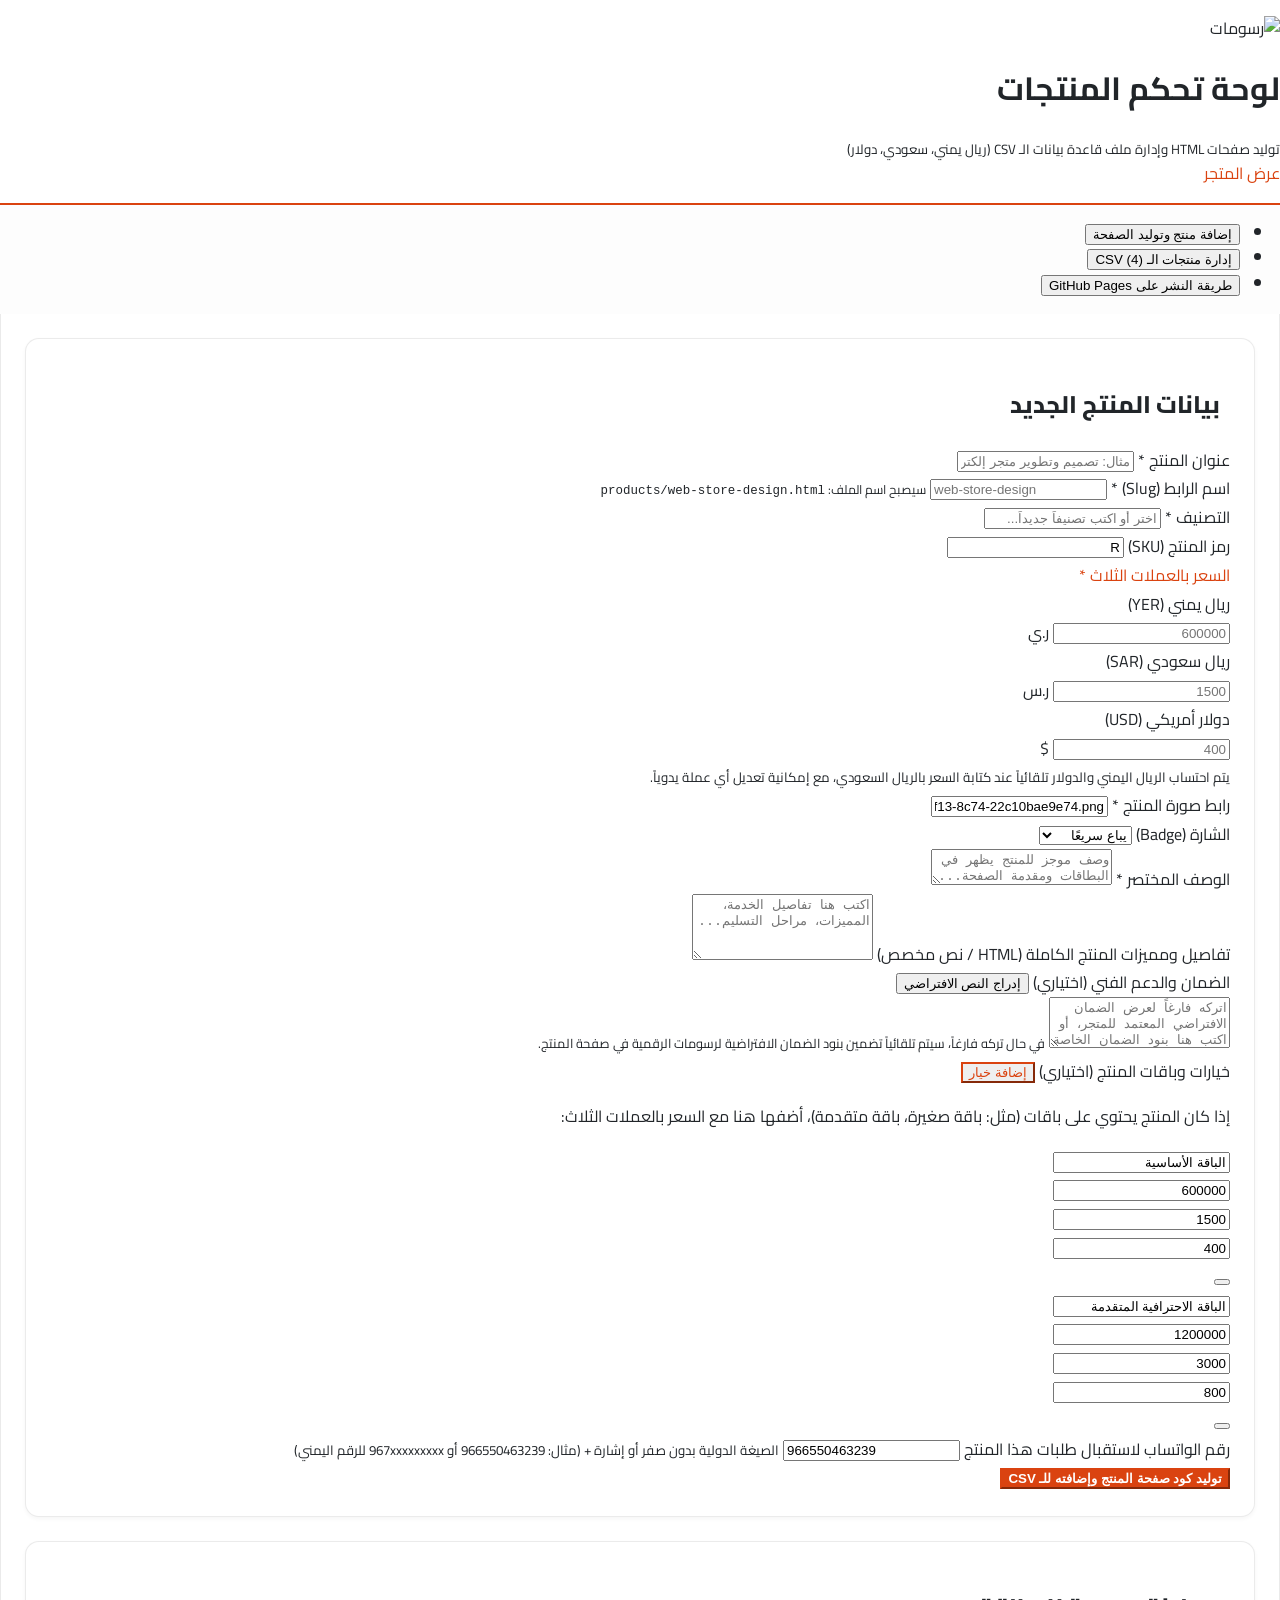
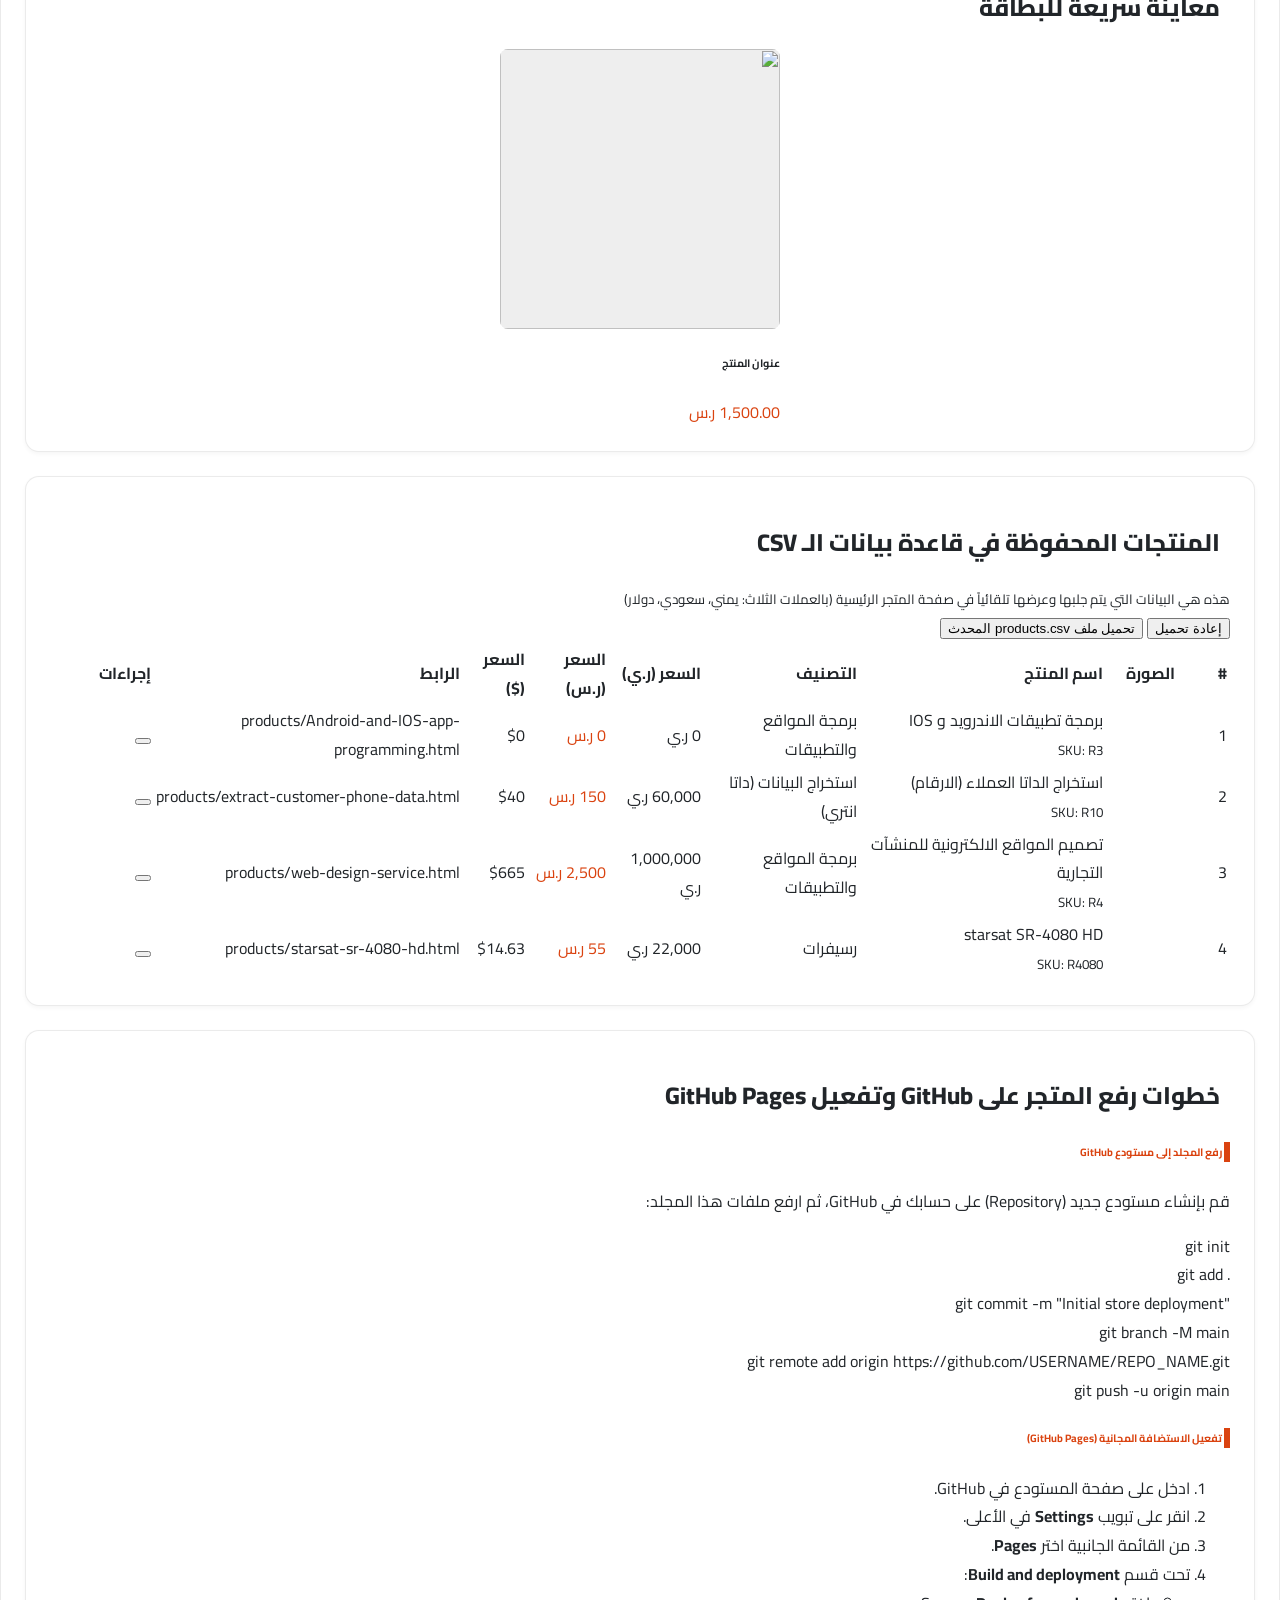
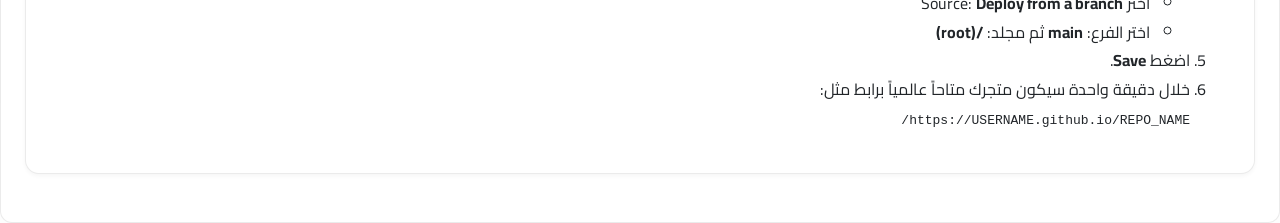
==== admin.html @ 25d6c5f4 "Add files via upload" ====
<!doctype html>
<html lang="ar" dir="rtl">
<head>
  <meta charset="utf-8">
  <meta name="viewport" content="width=device-width, initial-scale=1">
  <title>لوحة التحكم - إدارة المنتجات وتوليد الصفحات | رسومات الرقمية</title>
  
  <!-- Favicon -->
  <link rel="icon" href="https://media.zid.store/cdccfb2a-cf4a-40df-a8e8-308a199f021c/8dce714f-9120-4a65-9638-e792d4561cf0-32x32.png" type="image/x-icon">
  
  <!-- Cairo Font -->
  <link rel="preconnect" href="https://fonts.googleapis.com">
  <link rel="preconnect" href="https://fonts.gstatic.com" crossorigin>
  <link href="https://fonts.googleapis.com/css2?family=Cairo:wght@400;600;700;800;900&display=swap" rel="stylesheet">
  
  <!-- Bootstrap 5.3 RTL -->
  <link rel="stylesheet" href="https://cdn.jsdelivr.net/npm/bootstrap@5.3.3/dist/css/bootstrap.rtl.min.css">
  
  <!-- Tabler Icons -->
  <link rel="stylesheet" href="https://cdn.jsdelivr.net/npm/@tabler/icons-webfont@latest/dist/tabler-icons.min.css">
  
  <!-- Custom Style -->
  <link rel="stylesheet" href="css/style.css">
  <style>
    .admin-header {
      background: #ffffff;
      border-bottom: 2px solid var(--primary);
      padding: 16px 0;
    }
    .admin-card {
      background: #ffffff;
      border: 1px solid var(--border-color);
      border-radius: 14px;
      box-shadow: var(--shadow-sm);
      padding: 24px;
      margin-bottom: 24px;
    }
    .admin-title {
      font-weight: 800;
      color: var(--text-main);
      display: flex;
      align-items: center;
      gap: 10px;
    }
    .code-preview-box {
      background: #1e1e1e;
      color: #d4d4d4;
      font-family: Consolas, "Courier New", monospace;
      font-size: 0.88rem;
      border-radius: 10px;
      padding: 16px;
      max-height: 420px;
      overflow: auto;
      direction: ltr;
      text-align: left;
    }
    .csv-row-box {
      background: #f8f9fa;
      border: 1px dashed var(--primary);
      color: #212529;
      font-family: Consolas, monospace;
      padding: 14px;
      border-radius: 8px;
      direction: ltr;
      text-align: left;
      font-size: 0.9rem;
      word-break: break-all;
    }
  </style>
</head>
<body class="bg-light">

  <!-- Admin Header -->
  <header class="admin-header shadow-sm sticky-top">
    <div class="container d-flex flex-wrap justify-content-between align-items-center gap-3">
      <div class="d-flex align-items-center gap-3">
        <img src="https://media.zid.store/cdn-cgi/image/w=200,q=100/https://media.zid.store/cdccfb2a-cf4a-40df-a8e8-308a199f021c/404f05f8-2200-41f2-9848-4dcc76f08971-200x.png" alt="رسومات" height="42">
        <div>
          <h1 class="h5 fw-bold m-0 text-dark">لوحة تحكم المنتجات</h1>
          <small class="text-muted">توليد صفحات HTML وإدارة ملف قاعدة بيانات الـ CSV (ريال يمني، سعودي، دولار)</small>
        </div>
      </div>

      <div class="d-flex align-items-center gap-2">
        <a href="index.html" class="btn btn-outline-primary btn-sm d-flex align-items-center gap-1">
          <i class="ti ti-building-store"></i>
          <span>عرض المتجر</span>
        </a>
      </div>
    </div>
  </header>

  <!-- Main Content -->
  <div class="container py-4">
    
    <!-- Navigation Tabs -->
    <ul class="nav nav-pills mb-4 gap-2" id="adminTab" role="tablist">
      <li class="nav-item" role="presentation">
        <button class="nav-link active fw-bold px-4 py-2" id="add-tab" data-bs-toggle="pill" data-bs-target="#tab-add" type="button" role="tab">
          <i class="ti ti-plus"></i> إضافة منتج وتوليد الصفحة
        </button>
      </li>
      <li class="nav-item" role="presentation">
        <button class="nav-link fw-bold px-4 py-2" id="csv-tab" data-bs-toggle="pill" data-bs-target="#tab-csv" type="button" role="tab">
          <i class="ti ti-file-spreadsheet"></i> إدارة منتجات الـ CSV (<span id="csv-count-badge">0</span>)
        </button>
      </li>
      <li class="nav-item" role="presentation">
        <button class="nav-link fw-bold px-4 py-2" id="guide-tab" data-bs-toggle="pill" data-bs-target="#tab-guide" type="button" role="tab">
          <i class="ti ti-help"></i> طريقة النشر على GitHub Pages
        </button>
      </li>
    </ul>

    <div class="tab-content" id="adminTabContent">
      
      <!-- Tab 1: Add Product Form & Code Generator -->
      <div class="tab-pane fade show active" id="tab-add" role="tabpanel">
        <div class="row g-4">
          
          <!-- Left: Input Form -->
          <div class="col-12 col-xl-7">
            <div class="admin-card">
              <h2 class="h5 admin-title mb-4">
                <i class="ti ti-edit text-primary fs-4"></i> بيانات المنتج الجديد
              </h2>

              <form id="product-form" onsubmit="handleGenerateProduct(event)">
                
                <!-- Title & Slug -->
                <div class="row g-3 mb-3">
                  <div class="col-md-7">
                    <label class="form-label fw-bold">عنوان المنتج <span class="text-danger">*</span></label>
                    <input type="text" id="p-title" class="form-control" placeholder="مثال: تصميم وتطوير متجر إلكتروني" required oninput="autoGenerateSlug(this.value)">
                  </div>
                  <div class="col-md-5">
                    <label class="form-label fw-bold">اسم الرابط (Slug) <span class="text-danger">*</span></label>
                    <input type="text" id="p-slug" class="form-control" placeholder="web-store-design" required dir="ltr">
                    <small class="text-muted" style="font-size: 0.78rem;">سيصبح اسم الملف: <code>products/<span id="slug-hint">web-store-design</span>.html</code></small>
                  </div>
                </div>

                <!-- Category & SKU -->
                <div class="row g-3 mb-3">
                  <div class="col-md-7">
                    <label class="form-label fw-bold">التصنيف <span class="text-danger">*</span></label>
                    <input type="text" id="p-category" list="categories-list" class="form-control" placeholder="اختر أو اكتب تصنيفاً جديداً..." required>
                    <datalist id="categories-list">
                      <option value="برمجة المواقع والتطبيقات">
                      <option value="استخراج البيانات (داتا انتري)">
                      <option value="التسويق الرقمي">
                      <option value="باقات رسومات">
                      <option value="تصميم الجرافيك">
                      <option value="خدمة العملاء">
                    </datalist>
                  </div>
                  <div class="col-md-5">
                    <label class="form-label fw-bold">رمز المنتج (SKU)</label>
                    <input type="text" id="p-sku" class="form-control" placeholder="R20" value="R">
                  </div>
                </div>

                <!-- 3 Currencies Prices: YER, SAR, USD -->
                <div class="p-3 bg-light rounded-3 mb-3 border">
                  <label class="form-label fw-bold text-primary mb-2">
                    <i class="ti ti-coins"></i> السعر بالعملات الثلاث <span class="text-danger">*</span>
                  </label>
                  <div class="row g-2">
                    <div class="col-md-4">
                      <label class="form-label small fw-bold">ريال يمني (YER)</label>
                      <div class="input-group">
                        <input type="number" id="p-price-yer" step="any" min="0" class="form-control" placeholder="600000" required>
                        <span class="input-group-text bg-white">ر.ي</span>
                      </div>
                    </div>
                    <div class="col-md-4">
                      <label class="form-label small fw-bold">ريال سعودي (SAR)</label>
                      <div class="input-group">
                        <input type="number" id="p-price-sar" step="any" min="0" class="form-control" placeholder="1500" required oninput="autoCalculateCurrencies(this.value)">
                        <span class="input-group-text bg-white">ر.س</span>
                      </div>
                    </div>
                    <div class="col-md-4">
                      <label class="form-label small fw-bold">دولار أمريكي (USD)</label>
                      <div class="input-group">
                        <input type="number" id="p-price-usd" step="any" min="0" class="form-control" placeholder="400" required>
                        <span class="input-group-text bg-white">$</span>
                      </div>
                    </div>
                  </div>
                  <small class="text-muted d-block mt-1">يتم احتساب الريال اليمني والدولار تلقائياً عند كتابة السعر بالريال السعودي، مع إمكانية تعديل أي عملة يدوياً.</small>
                </div>

                <!-- Image & Badge -->
                <div class="row g-3 mb-3">
                  <div class="col-md-8">
                    <label class="form-label fw-bold">رابط صورة المنتج <span class="text-danger">*</span></label>
                    <input type="url" id="p-image" class="form-control" placeholder="https://..." value="https://media.zid.store/cdn-cgi/image/fit=scale-down,width=500,height=500/https://media.zid.store/cdccfb2a-cf4a-40df-a8e8-308a199f021c/844045b5-542f-4f13-8c74-22c10bae9e74.png" required oninput="document.getElementById('img-preview').src=this.value;">
                  </div>
                  <div class="col-md-4">
                    <label class="form-label fw-bold">الشارة (Badge)</label>
                    <select id="p-badge" class="form-select">
                      <option value="">بدون شارة</option>
                      <option value="يباع سريعًا" selected>يباع سريعًا</option>
                      <option value="الأكثر طلباً">الأكثر طلباً</option>
                      <option value="جديد">جديد</option>
                      <option value="عرض حصري">عرض حصري</option>
                      <option value="خصم خاص">خصم خاص</option>
                    </select>
                  </div>
                </div>

                <!-- Short Description -->
                <div class="mb-3">
                  <label class="form-label fw-bold">الوصف المختصر <span class="text-danger">*</span></label>
                  <textarea id="p-short-desc" class="form-control" rows="2" placeholder="وصف موجز للمنتج يظهر في البطاقات ومقدمة الصفحة..." required></textarea>
                </div>

                <!-- Full Description -->
                <div class="mb-3">
                  <label class="form-label fw-bold">تفاصيل ومميزات المنتج الكاملة (HTML / نص مخصص)</label>
                  <textarea id="p-full-desc" class="form-control" rows="4" placeholder="اكتب هنا تفاصيل الخدمة، المميزات، مراحل التسليم..."></textarea>
                </div>

                <!-- Guarantee & Support Description -->
                <div class="mb-3">
                  <div class="d-flex justify-content-between align-items-center mb-1">
                    <label class="form-label fw-bold m-0">
                      <i class="ti ti-shield-check text-primary me-1"></i> الضمان والدعم الفني (اختياري)
                    </label>
                    <button type="button" class="btn btn-link btn-sm p-0 text-decoration-none" onclick="insertDefaultGuarantee()">
                      <i class="ti ti-notes"></i> إدراج النص الافتراضي
                    </button>
                  </div>
                  <textarea id="p-guarantee-desc" class="form-control" rows="3" placeholder="اتركه فارغاً لعرض الضمان الافتراضي المعتمد للمتجر، أو اكتب هنا بنود الضمان الخاصة بهذا المنتج..."></textarea>
                  <small class="text-muted" style="font-size: 0.8rem;">في حال تركه فارغاً، سيتم تلقائياً تضمين بنود الضمان الافتراضية لرسومات الرقمية في صفحة المنتج.</small>
                </div>

                <!-- Options / Packages Section -->
                <div class="mb-3 p-3 border rounded-3 bg-light">
                  <div class="d-flex justify-content-between align-items-center mb-2">
                    <label class="form-label fw-bold m-0"><i class="ti ti-layers text-primary"></i> خيارات وباقات المنتج (اختياري)</label>
                    <button type="button" class="btn btn-sm btn-outline-primary" onclick="addOptionRow()">
                      <i class="ti ti-plus"></i> إضافة خيار
                    </button>
                  </div>
                  <p class="small text-muted mb-2">إذا كان المنتج يحتوي على باقات (مثل: باقة صغيرة، باقة متقدمة)، أضفها هنا مع السعر بالعملات الثلاث:</p>
                  
                  <div id="options-container" class="d-flex flex-column gap-2">
                    <!-- Dynamic option rows -->
                  </div>
                </div>

                <!-- WhatsApp Receiving Number -->
                <div class="mb-4">
                  <label class="form-label fw-bold">رقم الواتساب لاستقبال طلبات هذا المنتج</label>
                  <input type="text" id="p-whatsapp" class="form-control" value="966550463239" placeholder="966550463239" dir="ltr">
                  <small class="text-muted">الصيغة الدولية بدون صفر أو إشارة + (مثال: 966550463239 أو 967xxxxxxxxx للرقم اليمني)</small>
                </div>

                <!-- Action Button -->
                <button type="submit" class="btn btn-primary btn-lg w-100 fw-bold py-3 shadow">
                  <i class="ti ti-code"></i> توليد كود صفحة المنتج وإضافته للـ CSV
                </button>

              </form>
            </div>
          </div>

          <!-- Right: Output & Generator Results -->
          <div class="col-12 col-xl-5">
            
            <!-- Live Preview Card -->
            <div class="admin-card">
              <h2 class="h5 admin-title mb-3">
                <i class="ti ti-eye text-primary"></i> معاينة سريعة للبطاقة
              </h2>
              <div class="p-3 border rounded-3 bg-light text-center" style="max-width: 280px; margin: 0 auto;">
                <div style="position: relative; width: 100%; padding-top: 100%; background: #eee; border-radius: 8px; overflow: hidden;">
                  <img id="img-preview" src="https://media.zid.store/cdn-cgi/image/fit=scale-down,width=500,height=500/https://media.zid.store/cdccfb2a-cf4a-40df-a8e8-308a199f021c/844045b5-542f-4f13-8c74-22c10bae9e74.png" style="position: absolute; top:0; left:0; width:100%; height:100%; object-fit: cover;" alt="">
                </div>
                <h6 id="card-preview-title" class="fw-bold mt-2 mb-1">عنوان المنتج</h6>
                <div class="text-primary fw-bold fs-5" id="card-preview-price">1,500.00 ر.س</div>
              </div>
            </div>

            <!-- Generated Code Section (Shown after generating) -->
            <div class="admin-card" id="generated-output-card" style="display: none;">
              <h2 class="h5 admin-title mb-3 text-success">
                <i class="ti ti-circle-check fs-4"></i> تم توليد صفحة المنتج بنجاح!
              </h2>
              
              <!-- Download & Copy Buttons -->
              <div class="d-flex flex-wrap gap-2 mb-3">
                <button type="button" class="btn btn-success fw-bold flex-grow-1" onclick="downloadProductHtml()">
                  <i class="ti ti-download"></i> تحميل ملف <span id="download-filename">product.html</span>
                </button>
                <button type="button" class="btn btn-outline-secondary fw-bold" onclick="copyGeneratedCode()">
                  <i class="ti ti-copy"></i> نسخ كود HTML
                </button>
                <button type="button" class="btn btn-outline-primary fw-bold" onclick="previewGeneratedHtml()">
                  <i class="ti ti-external-link"></i> معاينة حية
                </button>
              </div>

              <!-- File placement guide -->
              <div class="alert alert-info py-2 px-3 small mb-3">
                <i class="ti ti-folder-check"></i> ضع هذا الملف المحمّل داخل مجلد: <code>products/</code> في مشروعك.
              </div>

              <!-- HTML Code Viewer -->
              <label class="form-label fw-bold small text-muted">كود HTML المتولد للصفحة:</label>
              <div class="code-preview-box mb-3" id="code-preview-content"></div>

              <!-- Generated CSV Row -->
              <h6 class="fw-bold mt-4 mb-2"><i class="ti ti-file-text text-primary"></i> سطر الـ CSV المولد لقاعدة البيانات:</h6>
              <div class="csv-row-box mb-2" id="csv-row-display"></div>
              <div class="d-flex gap-2">
                <button type="button" class="btn btn-sm btn-outline-dark" onclick="copyCsvRow()">
                  <i class="ti ti-copy"></i> نسخ سطر الـ CSV
                </button>
                <button type="button" class="btn btn-sm btn-primary" onclick="downloadUpdatedCSV()">
                  <i class="ti ti-file-download"></i> تحميل ملف products.csv كاملاً
                </button>
              </div>

            </div>

          </div>

        </div>
      </div>

      <!-- Tab 2: CSV Database Management -->
      <div class="tab-pane fade" id="tab-csv" role="tabpanel">
        <div class="admin-card">
          <div class="d-flex flex-wrap justify-content-between align-items-center gap-3 mb-4">
            <div>
              <h2 class="h5 admin-title m-0">
                <i class="ti ti-table text-primary fs-4"></i> المنتجات المحفوظة في قاعدة بيانات الـ CSV
              </h2>
              <small class="text-muted">هذه هي البيانات التي يتم جلبها وعرضها تلقائياً في صفحة المتجر الرئيسية (بالعملات الثلاث: يمني، سعودي، دولار)</small>
            </div>

            <div class="d-flex gap-2">
              <button type="button" class="btn btn-outline-secondary btn-sm" onclick="reloadCsvFromDataFolder()">
                <i class="ti ti-refresh"></i> إعادة تحميل
              </button>
              <button type="button" class="btn btn-success btn-sm fw-bold" onclick="downloadUpdatedCSV()">
                <i class="ti ti-download"></i> تحميل ملف products.csv المحدث
              </button>
            </div>
          </div>

          <!-- Table of CSV products -->
          <div class="table-responsive">
            <table class="table table-bordered table-hover align-middle" id="csv-table">
              <thead class="table-light">
                <tr>
                  <th style="width: 50px;">#</th>
                  <th style="width: 70px;">الصورة</th>
                  <th>اسم المنتج</th>
                  <th>التصنيف</th>
                  <th>السعر (ر.ي)</th>
                  <th>السعر (ر.س)</th>
                  <th>السعر ($)</th>
                  <th>الرابط</th>
                  <th style="width: 100px;">إجراءات</th>
                </tr>
              </thead>
              <tbody id="csv-table-body">
                <!-- Populated dynamically by admin.js -->
              </tbody>
            </table>
          </div>

        </div>
      </div>

      <!-- Tab 3: GitHub Pages Deployment Guide -->
      <div class="tab-pane fade" id="tab-guide" role="tabpanel">
        <div class="admin-card">
          <h2 class="h5 admin-title mb-4">
            <i class="ti ti-brand-github text-primary fs-4"></i> خطوات رفع المتجر على GitHub وتفعيل GitHub Pages
          </h2>

          <div class="row g-4">
            <div class="col-md-6">
              <div class="card h-100 p-3 border">
                <h6 class="fw-bold text-primary"><span class="badge bg-primary me-2">1</span> رفع المجلد إلى مستودع GitHub</h6>
                <p class="small text-muted">قم بإنشاء مستودع جديد (Repository) على حسابك في GitHub، ثم ارفع ملفات هذا المجلد:</p>
                <div class="bg-dark text-white p-3 rounded small" dir="ltr">
                  git init<br>
                  git add .<br>
                  git commit -m "Initial store deployment"<br>
                  git branch -M main<br>
                  git remote add origin https://github.com/USERNAME/REPO_NAME.git<br>
                  git push -u origin main
                </div>
              </div>
            </div>

            <div class="col-md-6">
              <div class="card h-100 p-3 border">
                <h6 class="fw-bold text-primary"><span class="badge bg-primary me-2">2</span> تفعيل الاستضافة المجانية (GitHub Pages)</h6>
                <ol class="small text-muted d-flex flex-column gap-2 pe-3">
                  <li>ادخل على صفحة المستودع في GitHub.</li>
                  <li>انقر على تبويب <strong>Settings</strong> في الأعلى.</li>
                  <li>من القائمة الجانبية اختر <strong>Pages</strong>.</li>
                  <li>تحت قسم <strong>Build and deployment</strong>:
                    <ul>
                      <li>اختر Source: <strong>Deploy from a branch</strong></li>
                      <li>اختر الفرع: <strong>main</strong> ثم مجلد: <strong>/(root)</strong></li>
                    </ul>
                  </li>
                  <li>اضغط <strong>Save</strong>.</li>
                  <li>خلال دقيقة واحدة سيكون متجرك متاحاً عالمياً برابط مثل: <br><code>https://USERNAME.github.io/REPO_NAME/</code></li>
                </ol>
              </div>
            </div>
          </div>

        </div>
      </div>

    </div>

  </div>

  <!-- Bootstrap 5.3 JS Bundle -->
  <script src="https://cdn.jsdelivr.net/npm/bootstrap@5.3.3/dist/js/bootstrap.bundle.min.js"></script>

  <!-- Offline Data Carrier (Ensures data displays when opening via file:/// directly) -->
  <script src="data/products-data.js"></script>

  <!-- Admin JS Engine -->
  <script src="js/admin.js"></script>
</body>
</html>
---- css/style.css ----
/* ===================================================
   Rosomat Digital Agency & Store - Theme CSS
   Matching rosomat.co design & brand colors
   Primary: #da4310, Dark: #212529, Cairo Font
=================================================== */

@import url('https://fonts.googleapis.com/css2?family=Cairo:wght@300;400;500;600;700;800;900&display=swap');

:root {
  --primary: #da4310;
  --primary-hover: #c63c0e;
  --primary-dark: #b8340a;
  --primary-light: rgba(218, 67, 16, 0.08);
  --primary-border: rgba(218, 67, 16, 0.25);
  --secondary: #6c757d;
  --body-bg: #fdfdfd;
  --card-bg: #ffffff;
  --border-color: rgba(0, 0, 0, 0.08);
  --border-color-subtle: rgba(0, 0, 0, 0.05);
  --text-main: #212529;
  --text-muted: #6c757d;
  --font-cairo: 'Cairo', -apple-system, BlinkMacSystemFont, "Segoe UI", Roboto, "Helvetica Neue", Arial, sans-serif;
  --shadow-sm: 0 .125rem .25rem rgba(0,0,0,.04);
  --shadow-md: 0 .5rem 1rem rgba(0,0,0,.08);
  --shadow-hover: 0 10px 25px rgba(218, 67, 16, 0.12);
  --transition: all 0.25s cubic-bezier(0.4, 0, 0.2, 1);
}

* {
  box-sizing: border-box;
}

body {
  font-family: var(--font-cairo);
  background-color: var(--body-bg);
  color: var(--text-main);
  direction: rtl;
  text-align: right;
  margin: 0;
  padding: 0;
  overflow-x: hidden;
  line-height: 1.6;
}

/* Links & Buttons */
a {
  color: var(--text-main);
  text-decoration: none;
  transition: var(--transition);
}

a:hover {
  color: var(--primary);
}

.text-primary {
  color: var(--primary) !important;
}

.bg-primary {
  background-color: var(--primary) !important;
}

.btn-primary {
  background-color: var(--primary);
  border-color: var(--primary);
  color: #fff;
  font-weight: 600;
  transition: var(--transition);
}

.btn-primary:hover,
.btn-primary:focus,
.btn-primary:active {
  background-color: var(--primary-hover) !important;
  border-color: var(--primary-hover) !important;
  color: #fff !important;
  box-shadow: 0 4px 12px rgba(218, 67, 16, 0.3);
}

.btn-outline-primary {
  color: var(--primary);
  border-color: var(--primary);
}

.btn-outline-primary:hover {
  background-color: var(--primary);
  border-color: var(--primary);
  color: #fff;
}

/* Announcement Top Bar */
.announcement-bar {
  background: #cd2a35;
  color: #ffffff;
  padding: 8px 0;
  font-size: 0.95rem;
  font-weight: 600;
  position: relative;
  z-index: 1040;
}

.announcement-bar a {
  color: #ffffff;
}

.announcement-bar .close-announcement {
  cursor: pointer;
  opacity: 0.8;
  transition: var(--transition);
}

.announcement-bar .close-announcement:hover {
  opacity: 1;
}

/* Main Navbar */
.navbar-main {
  background: #ffffff;
  border-bottom: 1px solid var(--border-color);
  padding: 12px 0;
  position: sticky;
  top: 0;
  z-index: 1050 !important;
}

.navbar-brand {
  display: flex;
  align-items: center;
  gap: 12px;
  font-weight: 800;
  font-size: 1.3rem;
  color: var(--text-main);
}

.navbar-brand img {
  height: 48px;
  width: auto;
  object-fit: contain;
}

.search-container {
  position: relative;
  max-width: 480px;
  width: 100%;
}

.search-input {
  background: #f1f3f5;
  border: 1px solid transparent;
  border-radius: 8px 0 0 8px;
  padding: 10px 16px;
  font-size: 0.95rem;
  font-family: var(--font-cairo);
  transition: var(--transition);
}

.search-input:focus {
  background: #ffffff;
  border-color: var(--primary-border);
  box-shadow: 0 0 0 3px var(--primary-light);
  outline: none;
}

.search-btn {
  background: var(--primary);
  color: #fff;
  border: none;
  border-radius: 0 8px 8px 0;
  padding: 0 18px;
  font-size: 1.1rem;
}

.search-btn:hover {
  background: var(--primary-hover);
}

/* Live Search Suggestions Dropdown */
.search-results-dropdown {
  position: absolute;
  top: 100%;
  left: 0;
  right: 0;
  background: #fff;
  border: 1px solid var(--border-color);
  border-radius: 8px;
  box-shadow: var(--shadow-md);
  margin-top: 6px;
  max-height: 380px;
  overflow-y: auto;
  z-index: 1050;
  display: none;
}

.search-result-item {
  display: flex;
  align-items: center;
  gap: 12px;
  padding: 10px 14px;
  border-bottom: 1px solid var(--border-color-subtle);
  transition: var(--transition);
}

.search-result-item:hover {
  background-color: var(--primary-light);
}

.search-result-item img {
  width: 44px;
  height: 44px;
  border-radius: 6px;
  object-fit: cover;
}

/* Nav Actions & Currency Switcher */
.nav-action-btn {
  display: flex;
  align-items: center;
  justify-content: center;
  width: 42px;
  height: 42px;
  border-radius: 50%;
  color: var(--text-main);
  background: #f8f9fa;
  border: 1px solid var(--border-color);
  transition: var(--transition);
  cursor: pointer;
}

.nav-action-btn:hover {
  color: var(--primary);
  background: var(--primary-light);
  border-color: var(--primary-border);
}

.currency-badge {
  font-size: 0.82rem;
  font-weight: 700;
  padding: 4px 10px;
  border-radius: 20px;
  background: var(--primary-light);
  color: var(--primary);
  border: 1px solid var(--primary-border);
  cursor: pointer;
  display: inline-flex;
  align-items: center;
  gap: 6px;
  transition: var(--transition);
}

.currency-badge:hover {
  background: var(--primary);
  color: #fff;
}

/* Category Navigation Sub-bar */
.category-subnav {
  background: #f8f9fa;
  border-bottom: 1px solid var(--border-color);
  padding: 6px 0;
  overflow-x: auto;
  white-space: nowrap;
}

.category-subnav::-webkit-scrollbar {
  height: 4px;
}

.category-subnav::-webkit-scrollbar-thumb {
  background: #dee2e6;
  border-radius: 4px;
}

.category-link {
  display: inline-block;
  padding: 6px 14px;
  font-size: 0.92rem;
  font-weight: 600;
  color: #495057;
  border-radius: 6px;
  transition: var(--transition);
  cursor: pointer;
}

.category-link:hover,
.category-link.active {
  color: var(--primary);
  background: rgba(218, 67, 16, 0.08);
}

/* Page Header Hero Banner */
.page-hero-banner {
  background: linear-gradient(135deg, #da4310 0%, #ba3509 100%);
  color: #ffffff;
  padding: 45px 0;
  text-align: center;
  position: relative;
  overflow: hidden;
}

.page-hero-banner::before {
  content: "";
  position: absolute;
  top: -50%;
  right: -20%;
  width: 600px;
  height: 600px;
  background: radial-gradient(circle, rgba(255,255,255,0.12) 0%, transparent 70%);
  border-radius: 50%;
  pointer-events: none;
}

.page-hero-title {
  font-size: 2.2rem;
  font-weight: 800;
  margin-bottom: 8px;
}

.page-hero-subtitle {
  font-size: 1.05rem;
  opacity: 0.92;
  margin-bottom: 0;
}

/* Catalog Filter Bar */
.filter-toolbar {
  background: #ffffff;
  border-bottom: 1px solid var(--border-color);
  padding: 14px 0;
}

.filter-toolbar .form-select,
.filter-toolbar .form-control {
  font-size: 0.9rem;
  font-family: var(--font-cairo);
  border-color: var(--border-color);
  border-radius: 6px;
}

.filter-toolbar .form-select:focus,
.filter-toolbar .form-control:focus {
  border-color: var(--primary);
  box-shadow: 0 0 0 3px var(--primary-light);
}

/* Products Grid & Product Cards */
.products-grid {
  display: grid;
  grid-template-columns: repeat(auto-fill, minmax(210px, 1fr));
  gap: 20px;
  padding: 30px 0;
}

.product-card {
  background: #ffffff;
  border: 1px solid var(--border-color);
  border-radius: 12px;
  overflow: hidden;
  display: flex;
  flex-direction: column;
  height: 100%;
  position: relative;
  transition: var(--transition);
  box-shadow: var(--shadow-sm);
}

.product-card:hover {
  transform: translateY(-4px);
  box-shadow: var(--shadow-hover);
  border-color: var(--primary-border);
}

.card-img-wrapper {
  position: relative;
  width: 100%;
  padding-top: 100%; /* 1:1 Aspect Ratio */
  background: #f8f9fa;
  overflow: hidden;
}

.card-img-wrapper img {
  position: absolute;
  top: 0;
  left: 0;
  width: 100%;
  height: 100%;
  object-fit: cover;
  transition: transform 0.4s ease;
}

.product-card:hover .card-img-wrapper img {
  transform: scale(1.06);
}

.badge-tag {
  position: absolute;
  top: 12px;
  right: 12px;
  z-index: 5;
  background: #d1e9ff;
  color: #175cd3;
  font-size: 0.75rem;
  font-weight: 700;
  padding: 3px 10px;
  border-radius: 20px;
  border: 1px solid rgba(23, 92, 211, 0.2);
  display: inline-flex;
  align-items: center;
  gap: 4px;
}

.badge-tag.sale {
  background: #fee4e2;
  color: #d92d20;
  border-color: rgba(217, 45, 32, 0.2);
}

.badge-tag.hot {
  background: #fef0c7;
  color: #b54708;
  border-color: rgba(181, 71, 8, 0.2);
}

.card-body-content {
  padding: 14px 16px;
  display: flex;
  flex-direction: column;
  flex-grow: 1;
}

.card-category {
  font-size: 0.78rem;
  color: var(--text-muted);
  margin-bottom: 4px;
}

.card-title {
  font-size: 0.98rem;
  font-weight: 700;
  line-height: 1.4;
  margin-bottom: 8px;
  color: var(--text-main);
  display: -webkit-box;
  -webkit-line-clamp: 2;
  -webkit-box-orient: vertical;
  overflow: hidden;
  height: 2.8em;
}

.card-title a {
  color: inherit;
}

.card-title a:hover {
  color: var(--primary);
}

.card-options-note {
  font-size: 0.78rem;
  color: #b54708;
  background: #fff8eb;
  padding: 2px 8px;
  border-radius: 4px;
  display: inline-block;
  margin-bottom: 8px;
  width: fit-content;
}

.card-price-section {
  margin-top: auto;
  padding-top: 10px;
  border-top: 1px solid var(--border-color-subtle);
  display: flex;
  align-items: baseline;
  justify-content: space-between;
}

.card-price {
  font-size: 1.15rem;
  font-weight: 800;
  color: var(--primary);
}

.card-old-price {
  font-size: 0.85rem;
  color: var(--text-muted);
  text-decoration: line-through;
  margin-left: 6px;
}

.card-footer-btn {
  padding: 10px 16px 14px;
  background: transparent;
  border: none;
}

.btn-card-view {
  width: 100%;
  background: #f8f9fa;
  color: var(--text-main);
  border: 1px solid var(--border-color);
  font-weight: 700;
  font-size: 0.88rem;
  padding: 8px 12px;
  border-radius: 8px;
  display: flex;
  align-items: center;
  justify-content: center;
  gap: 8px;
  transition: var(--transition);
}

.btn-card-view:hover {
  background: var(--primary);
  border-color: var(--primary);
  color: #ffffff;
}

/* ===================================================
   Product Details Page Specifics
=================================================== */
.product-breadcrumb {
  padding: 10px 0;
  font-size: 0.88rem;
}

.product-breadcrumb a {
  color: var(--text-muted);
}

.product-breadcrumb a:hover {
  color: var(--primary);
}

.product-details-container {
  padding: 18px 0 45px;
}

.product-gallery-box {
  background: #fff;
  border: 1px solid var(--border-color);
  border-radius: 16px;
  overflow: hidden;
  box-shadow: var(--shadow-sm);
  position: relative;
  z-index: 10;
  margin-bottom: 24px;
}

.product-gallery-box img {
  width: 100%;
  height: auto;
  max-height: 480px;
  display: block;
  object-fit: contain;
  background-color: #ffffff;
}

@media (min-width: 992px) {
  .product-gallery-box {
    margin-bottom: 0;
  }
  .product-gallery-box.sticky-lg-top {
    position: sticky;
    top: 85px !important;
    z-index: 10 !important;
  }
}

@media (max-width: 991.98px) {
  .product-gallery-box {
    position: relative;
    top: 0 !important;
    margin-bottom: 24px !important;
  }
}

.product-meta-card {
  background: #fff;
  border: 1px solid var(--border-color);
  border-radius: 16px;
  padding: 24px;
  box-shadow: var(--shadow-sm);
  margin-bottom: 24px;
}

.product-page-title {
  font-size: 1.7rem;
  font-weight: 800;
  margin-bottom: 12px;
  line-height: 1.35;
}

.product-sku-badge {
  font-size: 0.82rem;
  color: var(--text-muted);
  background: #f1f3f5;
  padding: 4px 10px;
  border-radius: 6px;
  display: inline-flex;
  align-items: center;
  gap: 6px;
}

.product-price-box {
  background: #fff8f5;
  border: 1px solid var(--primary-border);
  border-radius: 12px;
  padding: 16px 20px;
  display: flex;
  align-items: center;
  justify-content: space-between;
  margin: 18px 0;
}

.product-price-main {
  font-size: 1.8rem;
  font-weight: 900;
  color: var(--primary);
}

.options-dropdown-group {
  margin: 20px 0;
}

.options-dropdown-group label {
  font-weight: 700;
  margin-bottom: 8px;
  display: block;
  font-size: 0.95rem;
}

.options-dropdown-group select {
  font-family: var(--font-cairo);
  border: 1.5px solid var(--border-color);
  border-radius: 8px;
  padding: 12px 14px;
  font-size: 0.95rem;
  font-weight: 600;
  background-color: #fdfdfd;
  width: 100%;
}

.options-dropdown-group select:focus {
  border-color: var(--primary);
  outline: none;
  box-shadow: 0 0 0 3px var(--primary-light);
}

.quantity-control {
  display: inline-flex;
  align-items: center;
  border: 1px solid var(--border-color);
  border-radius: 8px;
  background: #fff;
  overflow: hidden;
}

.quantity-btn {
  background: #f8f9fa;
  border: none;
  width: 42px;
  height: 42px;
  font-size: 1.2rem;
  display: flex;
  align-items: center;
  justify-content: center;
  cursor: pointer;
  transition: var(--transition);
}

.quantity-btn:hover {
  background: var(--primary-light);
  color: var(--primary);
}

.quantity-input {
  width: 55px;
  text-align: center;
  border: none;
  font-weight: 700;
  font-size: 1.05rem;
  font-family: var(--font-cairo);
}

.quantity-input:focus {
  outline: none;
}

/* WhatsApp Order Button */
.btn-whatsapp-order {
  background: #25D366;
  color: #ffffff !important;
  font-size: 1.15rem;
  font-weight: 700;
  padding: 14px 24px;
  border-radius: 10px;
  border: none;
  display: flex;
  align-items: center;
  justify-content: center;
  gap: 12px;
  box-shadow: 0 6px 18px rgba(37, 211, 102, 0.35);
  transition: var(--transition);
  width: 100%;
  cursor: pointer;
  text-decoration: none;
}

.btn-whatsapp-order:hover {
  background: #1eb956;
  box-shadow: 0 8px 24px rgba(37, 211, 102, 0.45);
  transform: translateY(-2px);
}

.btn-whatsapp-inquire {
  background: #f1f3f5;
  color: #212529 !important;
  font-size: 0.95rem;
  font-weight: 600;
  padding: 10px 18px;
  border-radius: 8px;
  border: 1px solid var(--border-color);
  display: flex;
  align-items: center;
  justify-content: center;
  gap: 8px;
  transition: var(--transition);
  width: 100%;
  margin-top: 10px;
  text-decoration: none;
}

.btn-whatsapp-inquire:hover {
  background: #e9ecef;
  border-color: #ced4da;
}

/* Payment Icons Row */
.payment-methods-row {
  display: flex;
  flex-wrap: wrap;
  align-items: center;
  gap: 8px;
  margin-top: 16px;
  padding-top: 16px;
  border-top: 1px solid var(--border-color-subtle);
}

.payment-badge {
  background: #fff;
  border: 1px solid var(--border-color);
  padding: 4px 10px;
  border-radius: 6px;
  display: flex;
  align-items: center;
  justify-content: center;
  height: 32px;
}

.payment-badge img {
  height: 20px;
  width: auto;
  object-fit: contain;
}

/* Tabs Section */
.product-tabs-wrapper {
  margin-top: 36px;
}

.product-tabs-wrapper .nav-tabs {
  border-bottom: 2px solid var(--border-color);
  display: flex;
}

.nav-tabs .nav-link {
  font-family: var(--font-cairo);
  font-weight: 700;
  font-size: 1.05rem;
  color: var(--text-muted);
  border: none;
  border-bottom: 3px solid transparent;
  padding: 12px 24px;
  margin-bottom: -2px;
  transition: var(--transition);
}

.nav-tabs .nav-link.active,
.nav-tabs .nav-link:hover {
  color: var(--primary);
  border-bottom-color: var(--primary);
  background: transparent;
}

@media (max-width: 767.98px) {
  .product-tabs-wrapper {
    margin-top: 24px;
  }
  .product-tabs-wrapper .nav-tabs {
    display: flex !important;
    flex-direction: row !important;
    flex-wrap: nowrap !important;
    width: 100% !important;
    gap: 4px;
  }
  .product-tabs-wrapper .nav-tabs .nav-item {
    flex: 1 1 50% !important;
    width: 50% !important;
    margin: 0;
  }
  .product-tabs-wrapper .nav-tabs .nav-link {
    width: 100% !important;
    padding: 10px 4px !important;
    font-size: 0.84rem !important;
    font-weight: 700;
    text-align: center;
    display: flex !important;
    align-items: center;
    justify-content: center;
    gap: 4px;
    white-space: nowrap !important;
    overflow: hidden;
    text-overflow: ellipsis;
    border-radius: 8px 8px 0 0;
  }
  .product-tabs-wrapper .nav-tabs .nav-link i {
    font-size: 0.95rem;
    flex-shrink: 0;
  }
}

.tab-content {
  padding: 24px;
  background: #fff;
  border: 1px solid var(--border-color);
  border-top: none;
  border-radius: 0 0 12px 12px;
  line-height: 1.8;
}

/* Share Dropdown */
.share-dropdown .dropdown-menu {
  border-radius: 10px;
  border: 1px solid var(--border-color);
  box-shadow: var(--shadow-md);
  min-width: 180px;
  text-align: right;
}

.share-dropdown .dropdown-item {
  display: flex;
  align-items: center;
  gap: 8px;
  padding: 8px 16px;
  font-size: 0.9rem;
  font-weight: 600;
}

.share-dropdown .dropdown-item:hover {
  background-color: var(--primary-light);
  color: var(--primary);
}

/* Footer Styling */
.footer-main {
  background: #ffffff;
  border-top: 1px solid var(--border-color);
  padding-top: 50px;
  margin-top: 60px;
}

.footer-heading {
  font-size: 1.05rem;
  font-weight: 800;
  color: var(--text-main);
  margin-bottom: 18px;
  position: relative;
}

.footer-heading::after {
  content: "";
  display: block;
  width: 32px;
  height: 3px;
  background: var(--primary);
  border-radius: 2px;
  margin-top: 8px;
}

.footer-links-list {
  list-style: none;
  padding: 0;
  margin: 0;
}

.footer-links-list li {
  margin-bottom: 10px;
}

.footer-links-list a {
  color: var(--text-muted);
  font-size: 0.92rem;
  transition: var(--transition);
}

.footer-links-list a:hover {
  color: var(--primary);
  padding-right: 4px;
}

.social-icons-row {
  display: flex;
  gap: 10px;
  margin-top: 12px;
}

.social-icon-btn {
  width: 38px;
  height: 38px;
  border-radius: 50%;
  background: #f1f3f5;
  color: #495057;
  display: flex;
  align-items: center;
  justify-content: center;
  transition: var(--transition);
}

.social-icon-btn:hover {
  background: var(--primary);
  color: #fff;
  transform: translateY(-2px);
}

.footer-bottom-bar {
  border-top: 1px solid var(--border-color);
  padding: 18px 0;
  margin-top: 40px;
  background: #fbfbfb;
  font-size: 0.88rem;
  color: var(--text-muted);
}

/* Floating WhatsApp Widget */
.floating-whatsapp {
  position: fixed;
  bottom: 24px;
  left: 24px;
  z-index: 9999;
  display: flex;
  align-items: center;
  gap: 10px;
  text-decoration: none;
}

.floating-whatsapp-btn {
  width: 58px;
  height: 58px;
  border-radius: 50%;
  background: #25D366;
  color: #fff;
  display: flex;
  align-items: center;
  justify-content: center;
  box-shadow: 0 4px 20px rgba(37, 211, 102, 0.45);
  transition: var(--transition);
  font-size: 1.8rem;
}

.floating-whatsapp:hover .floating-whatsapp-btn {
  transform: scale(1.1);
  box-shadow: 0 6px 26px rgba(37, 211, 102, 0.6);
}

.floating-whatsapp-text {
  background: #ffffff;
  color: #212529;
  padding: 6px 14px;
  border-radius: 20px;
  font-size: 0.88rem;
  font-weight: 700;
  box-shadow: 0 2px 10px rgba(0,0,0,0.1);
  border: 1px solid var(--border-color);
  transition: var(--transition);
}

/* Modal Styling */
.modal-content {
  border-radius: 16px;
  border: 1px solid var(--border-color);
  font-family: var(--font-cairo);
}

.modal-header {
  border-bottom: 1px solid var(--border-color);
  padding: 18px 24px;
}

.modal-title {
  font-weight: 800;
  font-size: 1.2rem;
}

/* Responsive Styles */
@media (max-width: 991px) {
  .products-grid {
    grid-template-columns: repeat(auto-fill, minmax(170px, 1fr));
    gap: 14px;
  }
  .page-hero-title {
    font-size: 1.8rem;
  }
  .product-page-title {
    font-size: 1.4rem;
  }
}

@media (max-width: 576px) {
  .products-grid {
    grid-template-columns: repeat(2, 1fr);
    gap: 10px;
  }
  .card-body-content {
    padding: 10px 12px;
  }
  .card-title {
    font-size: 0.88rem;
  }
  .card-price {
    font-size: 1rem;
  }
  .floating-whatsapp-text {
    display: none;
  }
}
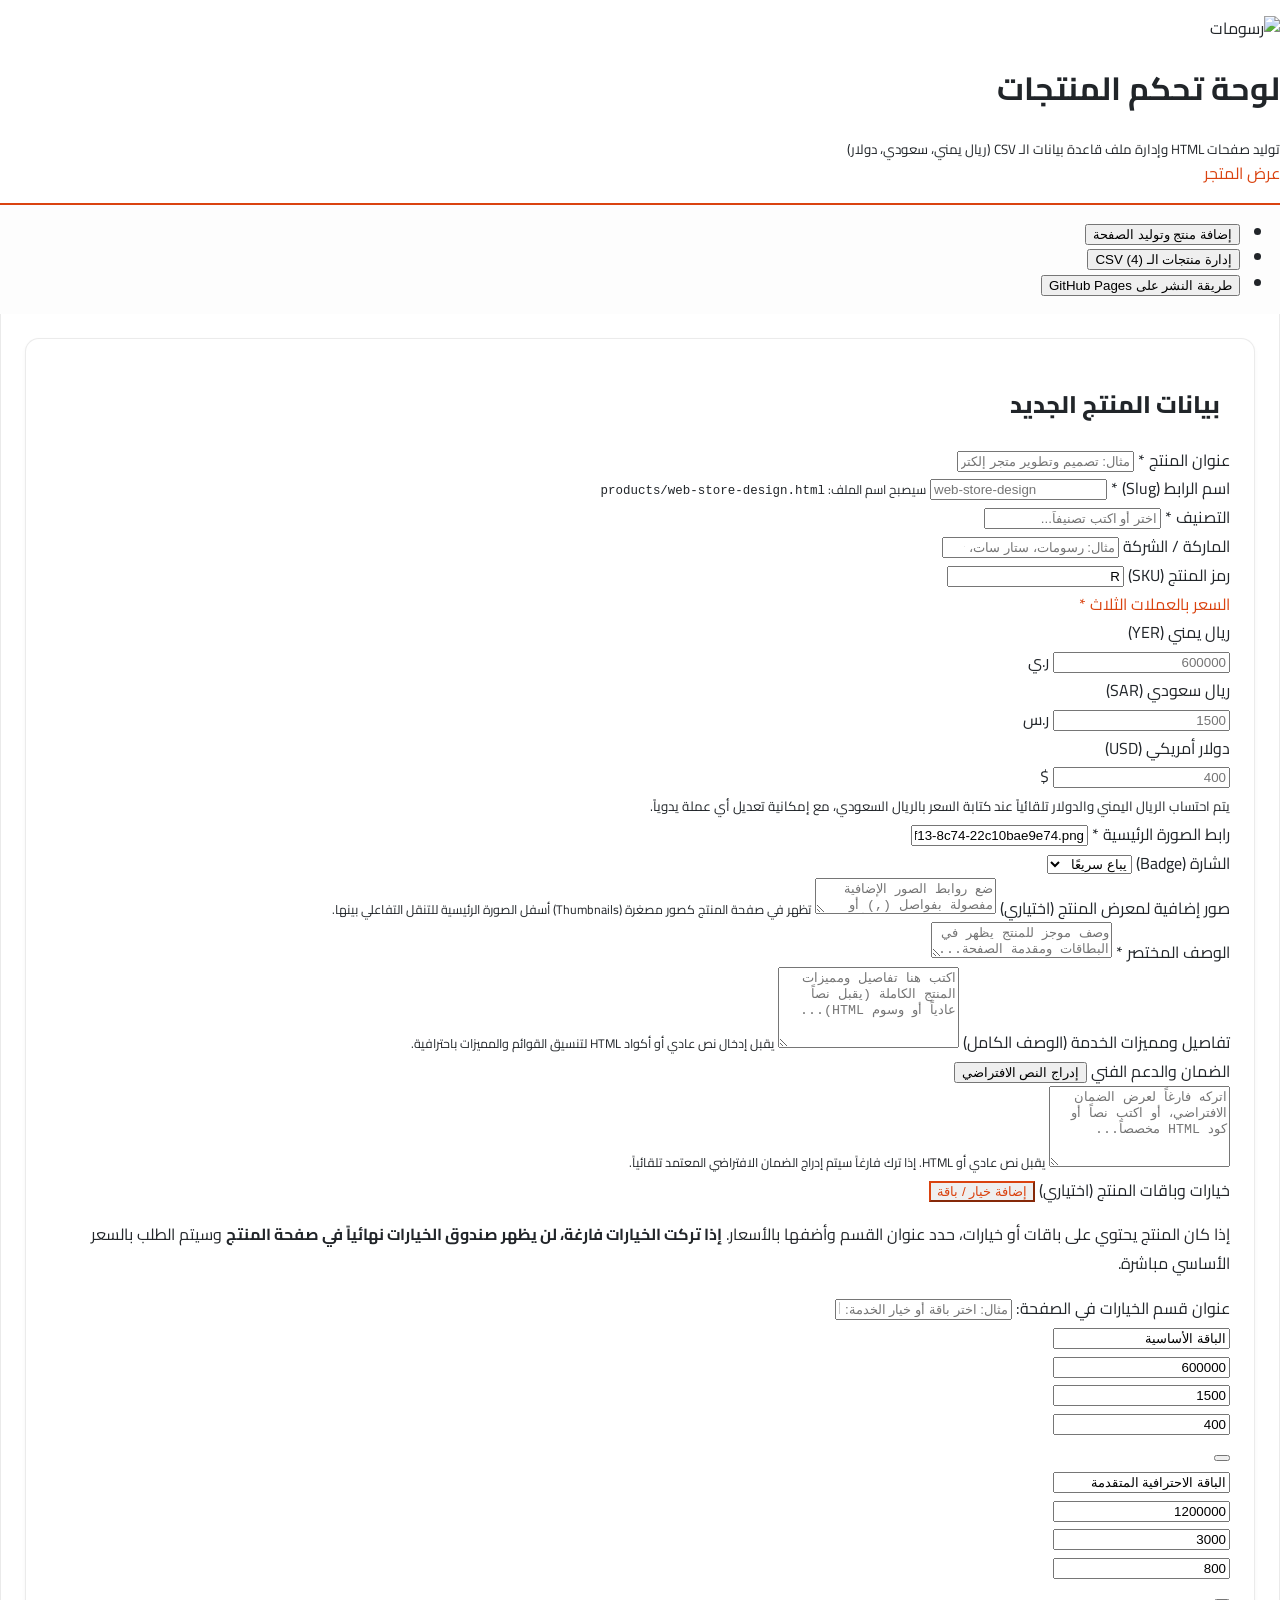
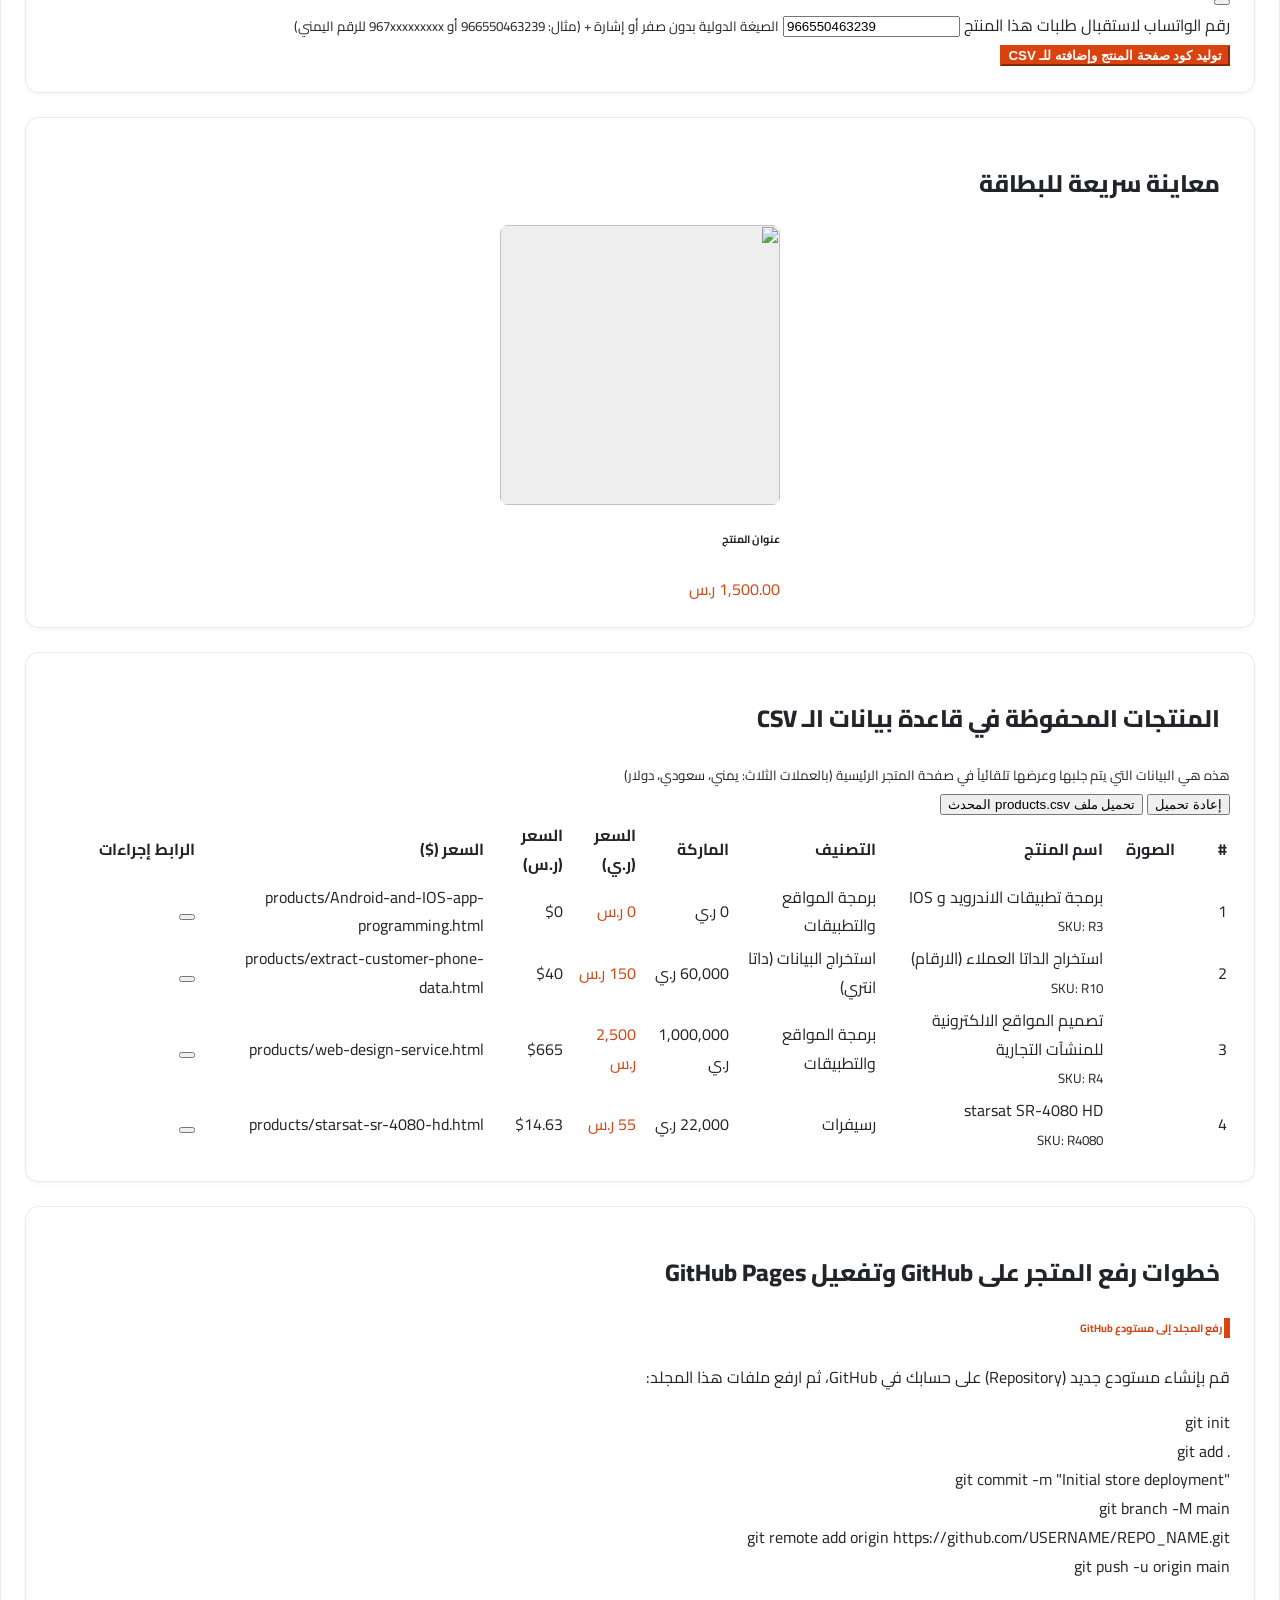
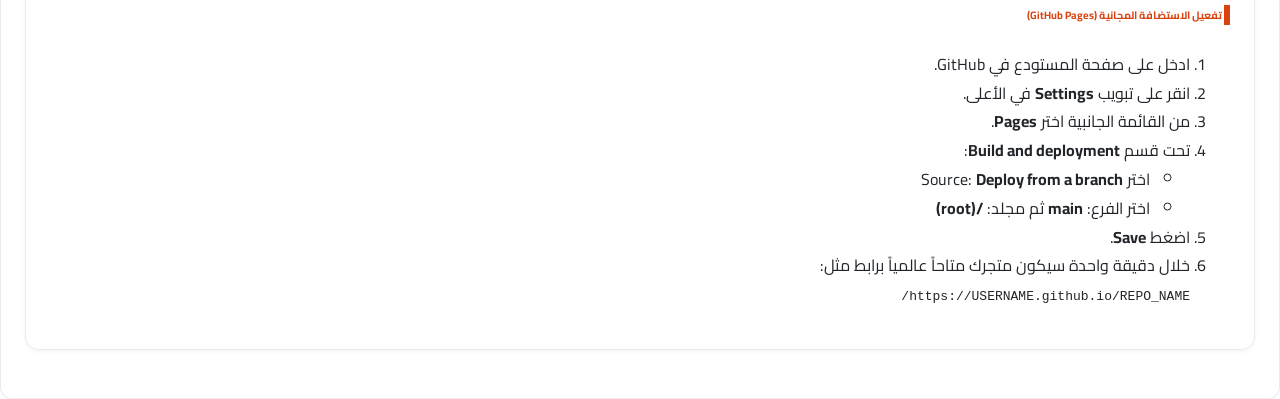
==== commit 74a2624f: "Update admin.html" ====
--- a/admin.html
+++ b/admin.html
@@ -140,21 +140,32 @@
                   </div>
                 </div>
 
-                <!-- Category & SKU -->
+                <!-- Category, Brand & SKU -->
                 <div class="row g-3 mb-3">
-                  <div class="col-md-7">
+                  <div class="col-md-5">
                     <label class="form-label fw-bold">التصنيف <span class="text-danger">*</span></label>
-                    <input type="text" id="p-category" list="categories-list" class="form-control" placeholder="اختر أو اكتب تصنيفاً جديداً..." required>
+                    <input type="text" id="p-category" list="categories-list" class="form-control" placeholder="اختر أو اكتب تصنيفاً..." required>
                     <datalist id="categories-list">
                       <option value="برمجة المواقع والتطبيقات">
                       <option value="استخراج البيانات (داتا انتري)">
+                      <option value="رسيفرات وأجهزة استقبال">
                       <option value="التسويق الرقمي">
                       <option value="باقات رسومات">
                       <option value="تصميم الجرافيك">
                       <option value="خدمة العملاء">
                     </datalist>
                   </div>
-                  <div class="col-md-5">
+                  <div class="col-md-4">
+                    <label class="form-label fw-bold">الماركة / الشركة</label>
+                    <input type="text" id="p-brand" list="brands-list" class="form-control" placeholder="مثال: رسومات، ستار سات، تايجر، سيناتور...">
+                    <datalist id="brands-list">
+                      <option value="رسومات">
+                      <option value="ستار سات">
+                      <option value="تايجر">
+                      <option value="سيناتور">
+                    </datalist>
+                  </div>
+                  <div class="col-md-3">
                     <label class="form-label fw-bold">رمز المنتج (SKU)</label>
                     <input type="text" id="p-sku" class="form-control" placeholder="R20" value="R">
                   </div>
@@ -194,7 +205,7 @@
                 <!-- Image & Badge -->
                 <div class="row g-3 mb-3">
                   <div class="col-md-8">
-                    <label class="form-label fw-bold">رابط صورة المنتج <span class="text-danger">*</span></label>
+                    <label class="form-label fw-bold">رابط الصورة الرئيسية <span class="text-danger">*</span></label>
                     <input type="url" id="p-image" class="form-control" placeholder="https://..." value="https://media.zid.store/cdn-cgi/image/fit=scale-down,width=500,height=500/https://media.zid.store/cdccfb2a-cf4a-40df-a8e8-308a199f021c/844045b5-542f-4f13-8c74-22c10bae9e74.png" required oninput="document.getElementById('img-preview').src=this.value;">
                   </div>
                   <div class="col-md-4">
@@ -203,11 +214,19 @@
                       <option value="">بدون شارة</option>
                       <option value="يباع سريعًا" selected>يباع سريعًا</option>
                       <option value="الأكثر طلباً">الأكثر طلباً</option>
+                      <option value="الأكثر مبيعاً">الأكثر مبيعاً</option>
                       <option value="جديد">جديد</option>
-                      <option value="عرض حصري">عرض حصري</option>
-                      <option value="خصم خاص">خصم خاص</option>
+                      <option value="عرض خاص">عرض خاص</option>
+                      <option value="مميز">مميز</option>
                     </select>
                   </div>
+                </div>
+
+                <!-- Additional Gallery Images -->
+                <div class="mb-3">
+                  <label class="form-label fw-bold">صور إضافية لمعرض المنتج (اختياري)</label>
+                  <textarea id="p-more-images" class="form-control" rows="2" placeholder="ضع روابط الصور الإضافية مفصولة بفواصل (,) أو فواصل منقوطة (;) أو كل رابط في سطر جديد..."></textarea>
+                  <small class="text-muted" style="font-size: 0.78rem;">تظهر في صفحة المنتج كصور مصغرة (Thumbnails) أسفل الصورة الرئيسية للتنقل التفاعلي بينها.</small>
                 </div>
 
                 <!-- Short Description -->
@@ -216,24 +235,27 @@
                   <textarea id="p-short-desc" class="form-control" rows="2" placeholder="وصف موجز للمنتج يظهر في البطاقات ومقدمة الصفحة..." required></textarea>
                 </div>
 
-                <!-- Full Description -->
-                <div class="mb-3">
-                  <label class="form-label fw-bold">تفاصيل ومميزات المنتج الكاملة (HTML / نص مخصص)</label>
-                  <textarea id="p-full-desc" class="form-control" rows="4" placeholder="اكتب هنا تفاصيل الخدمة، المميزات، مراحل التسليم..."></textarea>
-                </div>
-
-                <!-- Guarantee & Support Description -->
-                <div class="mb-3">
-                  <div class="d-flex justify-content-between align-items-center mb-1">
-                    <label class="form-label fw-bold m-0">
-                      <i class="ti ti-shield-check text-primary me-1"></i> الضمان والدعم الفني (اختياري)
+                <!-- Side-by-side: Full Description & Guarantee (HTML or text) -->
+                <div class="row g-3 mb-3">
+                  <div class="col-md-6">
+                    <label class="form-label fw-bold">
+                      <i class="ti ti-file-text text-primary me-1"></i> تفاصيل ومميزات الخدمة (الوصف الكامل)
                     </label>
-                    <button type="button" class="btn btn-link btn-sm p-0 text-decoration-none" onclick="insertDefaultGuarantee()">
-                      <i class="ti ti-notes"></i> إدراج النص الافتراضي
-                    </button>
-                  </div>
-                  <textarea id="p-guarantee-desc" class="form-control" rows="3" placeholder="اتركه فارغاً لعرض الضمان الافتراضي المعتمد للمتجر، أو اكتب هنا بنود الضمان الخاصة بهذا المنتج..."></textarea>
-                  <small class="text-muted" style="font-size: 0.8rem;">في حال تركه فارغاً، سيتم تلقائياً تضمين بنود الضمان الافتراضية لرسومات الرقمية في صفحة المنتج.</small>
+                    <textarea id="p-full-desc" class="form-control" rows="5" placeholder="اكتب هنا تفاصيل ومميزات المنتج الكاملة (يقبل نصاً عادياً أو وسوم HTML)..."></textarea>
+                    <small class="text-muted" style="font-size: 0.78rem;">يقبل إدخال نص عادي أو أكواد HTML لتنسيق القوائم والمميزات باحترافية.</small>
+                  </div>
+                  <div class="col-md-6">
+                    <div class="d-flex justify-content-between align-items-center mb-1">
+                      <label class="form-label fw-bold m-0">
+                        <i class="ti ti-shield-check text-primary me-1"></i> الضمان والدعم الفني
+                      </label>
+                      <button type="button" class="btn btn-link btn-sm p-0 text-decoration-none" onclick="insertDefaultGuarantee()">
+                        <i class="ti ti-notes"></i> إدراج النص الافتراضي
+                      </button>
+                    </div>
+                    <textarea id="p-guarantee-desc" class="form-control" rows="5" placeholder="اتركه فارغاً لعرض الضمان الافتراضي، أو اكتب نصاً أو كود HTML مخصصاً..."></textarea>
+                    <small class="text-muted" style="font-size: 0.78rem;">يقبل نص عادي أو HTML. إذا ترك فارغاً سيتم إدراج الضمان الافتراضي المعتمد تلقائياً.</small>
+                  </div>
                 </div>
 
                 <!-- Options / Packages Section -->
@@ -241,11 +263,16 @@
                   <div class="d-flex justify-content-between align-items-center mb-2">
                     <label class="form-label fw-bold m-0"><i class="ti ti-layers text-primary"></i> خيارات وباقات المنتج (اختياري)</label>
                     <button type="button" class="btn btn-sm btn-outline-primary" onclick="addOptionRow()">
-                      <i class="ti ti-plus"></i> إضافة خيار
+                      <i class="ti ti-plus"></i> إضافة خيار / باقة
                     </button>
                   </div>
-                  <p class="small text-muted mb-2">إذا كان المنتج يحتوي على باقات (مثل: باقة صغيرة، باقة متقدمة)، أضفها هنا مع السعر بالعملات الثلاث:</p>
+                  <p class="small text-muted mb-2">إذا كان المنتج يحتوي على باقات أو خيارات، حدد عنوان القسم وأضفها بالأسعار. <strong>إذا تركت الخيارات فارغة، لن يظهر صندوق الخيارات نهائياً في صفحة المنتج</strong> وسيتم الطلب بالسعر الأساسي مباشرة.</p>
                   
+                  <div class="mb-2">
+                    <label class="form-label small fw-bold">عنوان قسم الخيارات في الصفحة:</label>
+                    <input type="text" id="p-options-title" class="form-control form-control-sm" placeholder="مثال: اختر باقة أو خيار الخدمة: أو اختر موديل وسعة الرسيفر:">
+                  </div>
+
                   <div id="options-container" class="d-flex flex-column gap-2">
                     <!-- Dynamic option rows -->
                   </div>
@@ -361,6 +388,7 @@
                   <th style="width: 70px;">الصورة</th>
                   <th>اسم المنتج</th>
                   <th>التصنيف</th>
+                  <th>الماركة</th>
                   <th>السعر (ر.ي)</th>
                   <th>السعر (ر.س)</th>
                   <th>السعر ($)</th>
